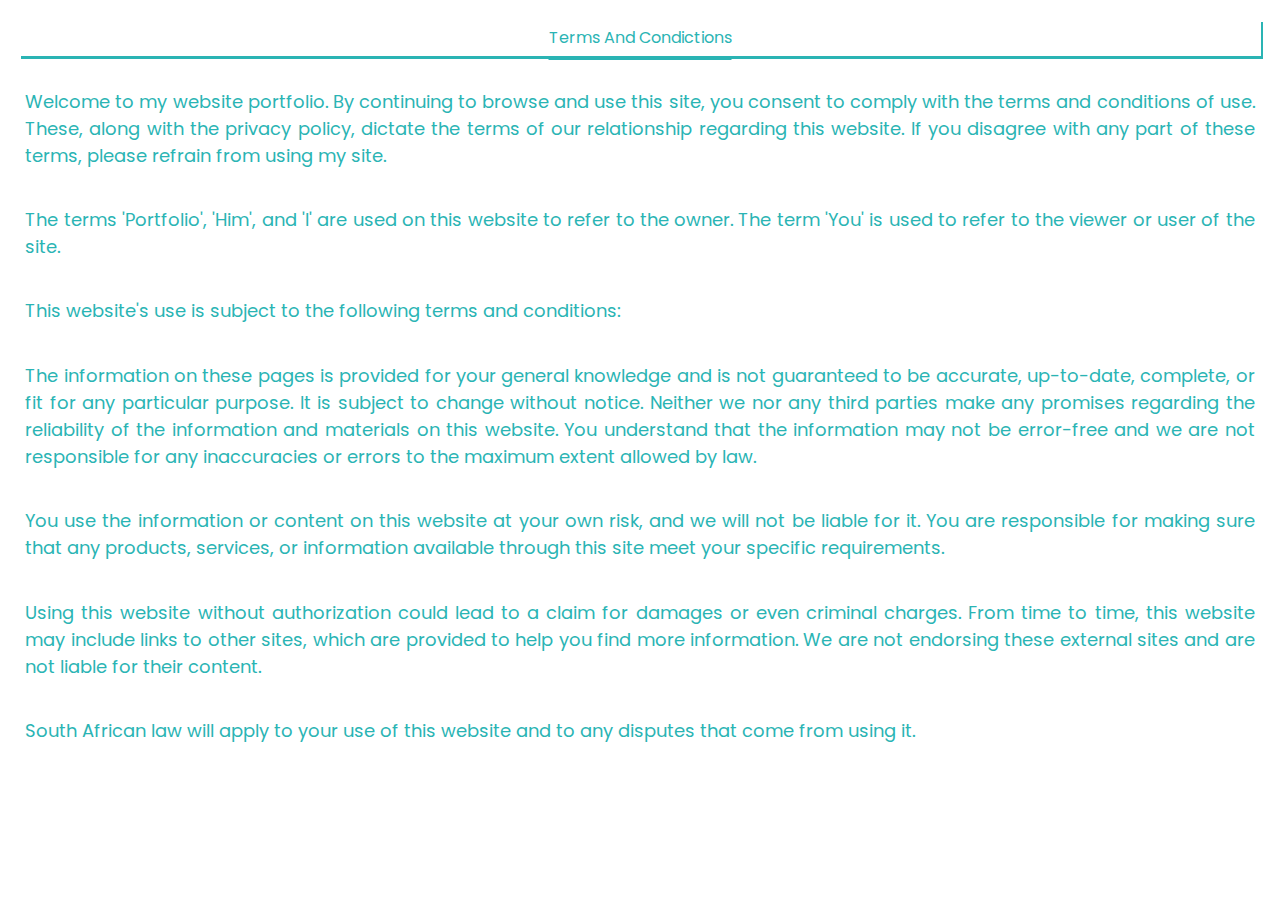
==== terms/terms-and-condictions.html @ 7cbd7bcd "Update terms-and-condictions.html" ====
<!DOCTYPE html>
<html lang="en">
  <head>
    <meta charset="UTF-8" />
    <meta http-equiv="X-UA-Compatible" content="IE=edge" />
    <meta name="viewport" content="width=device-width, initial-scale=1.0" />
    <link rel="stylesheet" href="../css/style.css" />
    <link rel="stylesheet" href="../css/mediaqueries.css" />
    <link rel="stylesheet" href="https://cdnjs.cloudflare.com/ajax/libs/font-awesome/6.1.1/css/all.min.css"
    integrity="sha512-KfkfwYDsLkIlwQp6LFnl8zNdLGxu9YAA1QvwINks4PhcElQSvqcyVLLD9aMhXd13uQjoXtEKNosOWaZqXgel0g=="
    crossorigin="anonymous" referrerpolicy="no-referrer" />
    <link rel="preconnect" href="https://fonts.googleapis.com">
    <link rel="preconnect" href="https://fonts.gstatic.com" crossorigin>
    <title>Ganeth Seetsi Terms And Conditions</title>
  <head>
<body>
<ul>
  <p>Terms And Condictions</p>
  <br>
  <li>Welcome to my website portfolio. By continuing to browse and use this site, you consent to comply with the terms and conditions of use. These, along with the privacy policy, dictate the terms of our relationship regarding this website. If you disagree with any part of these terms, please refrain from using my site.</li><br>
  <li>The terms 'Portfolio', 'Him', and 'I' are used on this website to refer to the owner. The term 'You' is used to refer to the viewer or user of the site.</li><br>
  <li>This website's use is subject to the following terms and conditions:</li><br>
  <li>The information on these pages is provided for your general knowledge and is not guaranteed to be accurate, up-to-date, complete, or fit for any particular purpose. It is subject to change without notice. Neither we nor any third parties make any promises regarding the reliability of the information and materials on this website. You understand that the information may not be error-free and we are not responsible for any inaccuracies or errors to the maximum extent allowed by law.</li><br>
  <li>You use the information or content on this website at your own risk, and we will not be liable for it. You are responsible for making sure that any products, services, or information available through this site meet your specific requirements.</li><br>
  <li>Using this website without authorization could lead to a claim for damages or even criminal charges. From time to time, this website may include links to other sites, which are provided to help you find more information. We are not endorsing these external sites and are not liable for their content.</li><br>
  <li>South African law will apply to your use of this website and to any disputes that come from using it.</li><br>
</ul>
</body>
    <style>
      *{
        margin: 0%;
        padding: 0.5%;
        list-style: none;
      }
      ul{
          text-decoration: none; 
         }
        ul li{ 
          text-align: justify;
          font-size: 18px;
        }
        p{
          text-align: center;
          text-decoration: none;
          text-decoration-line: underline;
          text-underline-offset: 1rem;
          color: var(--secondary-color); 
          box-shadow: var(--box-shadow);
        }
    </style>
</html>
---- css/style.css ----
/* GENERAL */
@import url("https://fonts.googleapis.com/css2?family=Poppins:wght@300;400;500;600&display=swap");
/* DEFAULT LIGHT MODE */
:root {
--primary-color: white;
--background-color: rgba(255, 255, 255, 0.144);
--background-color-1: none;
--primary-color-3: rgb(42, 180, 180); 
--secondary-color: rgb(42,180,180); 
--button-background: rgb(110, 110, 110);
--button-text-hover: rgb(73, 73, 73);
--button-border: rgb(42, 180, 180) 0.1rem solid;
--color: black;
--color-2: rgb(42, 180, 180);
--box-shadow: 2px 3px 0px 0px;
--transparent-color: transparent;
}
/* END DEFAULT LIGHT MODE */
/* DARK MODE */
[theme="dark"] {
  --primary-color: black;
  --background-color: rgb(33, 33, 33);
  --background-color-1: none;
  --primary-color-3: rgb(255, 255, 255);
  --secondary-color: white;
  --button-background: rgb(202, 202, 202);
  --button-text-hover: lightgrey;
  --button-border: rgb(255, 255, 255) 0.1rem solid;
  --color: rgb(42, 180, 180);
  --color-2: black;
  --box-shadow: 2px 3px 0px 0px;
  --transparent-color: transparent;
}
/* END DARK Mode */
/* BODY SECTION OR * SECTION */
*,
::before,
::after {
  margin: 0;
  padding: 0;
  list-style: none;
  box-sizing: border-box;
  text-decoration: none;
}

h3 {
  color: var(--secondary-color);
}

body {
  font-family: "Poppins", sans-serif;
  background-color: var(--background-color);
}

html {
  scroll-behavior: auto;
}

p {
  color: var(--secondary-color);
}
.list-color{
  border: 0.1px solid var(--primary-color-3); 
  height: 0px; 
  width: 7.5px;
  margin-right: auto; 
  margin-left: auto;
}
.line-style{
  border: 0.1px solid var(--primary-color-3); 
  margin-top: auto;
  height: 0px; 
  width: 12%; 
  margin-right: auto; 
  margin-left: auto; 
  margin-bottom: auto;
  text-align: center;
}

#desktop-time,
#hamburger-time{
 display: grid ;
 font-size: 1rem;
 font-weight: bolder;
/* border: 0.1px solid var(--primary-color-3);*/
 padding: 10px 20px;
 text-align: center;
 border-radius: 25px;
 transition: ease-in-out 0.1s;
 margin-top: 5px; 
} 

#desktop-time, 
#hamburger-time{
 /* background-color: var(--primary-color-3);*/
  box-shadow: none;
  color: var(--primary-color-3);
  cursor: pointer;
} 

.app{
  color: var(--color);
}
/* END BODY SECTION OR * SECTION */
/* TRANSITION */
a,
.btn {
  transition: all 300ms ease;
}
/* END TRANSITION */
/* DESKTOP NAV */
nav,
.nav-links {
  display: flex;
  align-items: center;
}

img{
  color: var(--color);
  font-style: italic;
  font-size: medium;
  font-weight: 600;
}
.nav-links, li a{
  color: var(--primary-color-3);
}
ul{
  color: var(--primary-color-3);
  text-decoration-line: none;
}
 
nav {
  justify-content:space-around;
  height: 17vh;
}

.nav-links {
  gap: 2rem;
  list-style: none;
  font-size: 1.5rem;
  color: var(--secondary-color);
}
nav li:last-child{
 width: max-content;
 display: flex;
 margin: auto;
 padding: 10px;
}

a {
  color: var(--primary-color-3);
  text-decoration: none;
  text-decoration-color:  var(--primary-color);
}

a:hover {
  text-decoration: underline;
  text-underline-offset: 1rem;
}

nav a:hover{
  text-decoration-color: var(--color);

}
.logo {
  font-size: 2rem;
  color: var(--secondary-color)
}

.logo:hover {
  cursor: default;
}
/* END DESKTOP NAV */
/* HAMBURGER MENU */
#hamburger-nav {
  display: none;
}

.hamburger-menu {
  position: relative;
  display: inline-block;
}

.hamburger-icon {
  display: flex;
  flex-direction: column;
  justify-content: space-between;
  height: 24px;
  width: 30px;
  cursor: pointer;
}

.hamburger-icon span {
  width: 100%;
  height: 2px;
  background-color: var(--secondary-color);
  transition: all 0.3 ease-in-out;
}

.menu-links {
  position: absolute;
  top: 100%;
  right: 0;
  background-color: var(--primary-color);
  width: fit-content;
  max-height: 0;
  overflow: hidden;
  transition: all 0.3 ease-in-out;
}

.menu-links a {
  display: block;
  padding: 3px;
  text-align: center;
  font-size: 1.5rem;
  color: var(--secondary-color);
  text-decoration: none;
  transition: all 0.3 ease-in-out;
}

.menu-links li {
  list-style: none;
}

.menu-links.open {
  max-height: 300px;
}

.hamburger-icon.open span:first-child {
  transform: rotate(45deg) translate(10px, 5px);
}

.hamburger-icon.open span:nth-child(2) {
  opacity: 0;
}

.hamburger-icon.open span:last-child {
  transform: rotate(-45deg) translate(10px, -5px);
}

.hamburger-icon span:first-child {
  transform: none;
}

.hamburger-icon span:first-child {
  opacity: 1;
}

.hamburger-icon span:first-child {
  transform: none;
}
/* END HAMBURGER MENU */
/* SECTIONS */
section {
  padding-top: 4vh;
  height: 96vh;
  margin: 0 10rem;
  box-sizing: border-box;
  min-height: fit-content;
}
.section-container {
  display: flex;
}
/* END SECTION */
/* PROFILE SECTION */
#profile {
  display: inline;
  justify-content: center;
  gap: 5rem;
  height: 80vh;
}

.section__pic-container {
  display: flex;
  height: 400px;
  width: 400px;
  margin: auto 0;
}

.section__text {
  align-self: center;
  text-align: center;
}

.section__text p {
  font-weight: 600;
}

.section__text__p1 {
  text-align: center;
  color: var(--secondary-color) ;
}

.section__text__p2 {
  font-size: 1.75rem;
  margin-bottom: 1rem;
  color: var(--secondary-color) ;
}

.title {
  color: var(--secondary-color) ;
  font-size: 3rem;
  text-align: center;
}

.title a {
  color: var(--secondary-color) ;
  font-size: 3rem;
  text-align: center;
}

#socials-container {
  display: flex;
  justify-content: center;
  margin-top: 1rem;
  gap: 1rem;
}

/* ICONS */
.icon {
  cursor: pointer;
  height: 2rem;
}
/* END ICONS */
/* BUTTONS */
.btn-container {
  display: flex;
  justify-content: center;
  gap: 1rem;
}

.btn {
  font-weight: 600;
  transition: all 300ms ease;
  padding: 1rem;
  width: 8rem;
  border-radius: 2rem;
}

.btn-color-1,.btn-color-2 {
  border: var(--button-border);
  color: var(--primary-color-3);
}

.btn-color-1:hover,
.btn-color-2:hover {
  cursor: pointer;
}

.btn-color-1,
.btn-color-2:hover {
  background: var(--secondary-color);
  color: var(--primary-color);
}

.btn-color-1:hover {
  background: var(--secondary-color);
  color: var(--primary-color);
}

.btn-color-2 {
  background: none;
  color: var(--primary-color-3);
  box-shadow: var(--box-shadow);
}

.btn-color-2:hover {
  border: var(--button-border);
  background: var(--secondary-color);
  box-shadow: var(--box-shadow)
}

.btn-container {
  gap: 1rem;
}
/* END BUTTON */
/* ABOUT SECTION */
#about {
  position: relative;
}
.about-section{
 margin-bottom: 2rem ;
}

.about-containers {
  gap: 1rem;
  margin-bottom: 0rem;
  margin-top: 3rem;
}

.about-details-container {
  justify-content: center;
  flex-direction: column;
}

.about-containers{
   display: flex;
} 

.about-pic {
  border-radius: 2rem;
}

.details-container {
  padding: 0.60rem;
  flex: auto;
  background: var(--primary-color);
  border-radius: 2rem;
  border: var(--button-border);
  border-color: var(--primary-color-3);
  box-shadow: var(--box-shadow) var(--primary-color-3);
  text-align: center;
}

.details-container p{
   color: var(--secondary-color);
}

.details-container .qualification{
  color: var(--button-background);
  font-style: oblique;
  font-weight: lighter;
  font-size: 14px;
  text-align: center;
}

.section-container {
  gap: 2rem;
  height: 80%;
}

.section__pic-container {
  height: 400px;
  width: 400px;
  margin:auto 0;
}

.text-container .ro{
  color: var(--primary-color-3);
  font-style: oblique;
  padding: 30px;
} 
/* END ABOUT SECTION  */
/* EXPERIENCE SECTION */
#experience {
  position: relative;
  background-color: var(--background-color-1);
  padding-top: 145px;
}

.experience-sub-title {
  color: var(--secondary-color);
  font-weight: 600;
  font-size: 1.75rem;
  margin-bottom: 2rem;
}

.experience-details-container {
  display: flex;
  justify-content: center;
  flex-direction: column;
}

.skills_section {
  width: 100%;
  height: 50vh;
  padding: 0px 13%;
  background-color: var(--transparent-color);
  display: inline;
  align-items: center;
  justify-content: center;
  flex-direction: column;
}

.skills_head {
  width: 100%;
  margin-bottom: 100px;
  display: flex;
  place-items: center;
  text-align: center;
}

.skills_head h2 {
  font-size: 30px;
  margin-bottom: -5px;
}

.skills_main {
/*width: -100%;*/
  display: grid;
  grid-template-columns: repeat(2, 1fr);
  grid-row-gap: 30px;
  grid-column-gap: 50px;
}

.skills_main .skill_bar .info {
  display: flex;
  justify-content: space-between;
  align-items: center;
  padding: 0 -10px;
}

.skill_bar .info p:nth-child(2) {
  font-weight: 500;
  color: var(--primary-color-3);
  font-size: 17px;
  font-style: oblique;
}

.skill_bar .bar {
  width: 100%;
  height: 10px;
  background-color: var(--button-background);
  border-radius: 25px;
  margin-top: 5px;
  position: relative;
  
}

.skill_bar .bar span {
  width: 100%;
  height: 100%;
  position: absolute;
  background-color: var(--primary-color-3);
  border-radius: 25px;
}

.skill_bar .bar .html {
  width: 90%;
  animation: html 2s;
}

@keyframes html {
  0% {
      width: 0%;
  }
  100% {
      width: 90%;
  }
}

.skill_bar .bar .css {
  width: 85%;
  animation: css 2s;
}

@keyframes css {
  0% {
      width: 0%;
  }
  100% {
      width: 85%;
  }
}

.skill_bar .bar .js {
  width: 25%;
  animation: css 2s;
}

@keyframes js {
  0% {
      width: 0%;
  }
  100% {
      width: 25%;
  }
}

.skill_bar .bar .mongo {
  width: 55%;
  animation: mongo 2s;
}

@keyframes mongo {
  0% {
      width: 0%;
  }
  100% {
      width: 55%;
  }
}

.skill_bar .bar .java{
  width:65%;
  animation: java 2s;
}

@keyframes java{
   0%{
      width:0%;
   }
   100%{
      width:65%;
   }
}
.skill_bar .bar .flutter{
  width:70%;
  animation: flutter 2s;
}

@keyframes flutter{
   0%{
      width:0%;
   }
   100%{
      width:70%;
   }
}
.skill_bar .bar .firebase{
  width:35%;
  animation: firebase 2s;
}

@keyframes firebase{
   0%{
      width: 0%;
   }
   100%{
      width: 35%;
   }
}
.skill_bar .bar .dart{
  width: 45%;
  animation: dart 2s;
}

@keyframes dart{
   0%{
      width:0%;
   }
   100%{
      width: 45%;
   }
}
.skill_bar .bar .sql{
  width: 80%;
  animation: sql 2s;
}

@keyframes sql{
   0%{
      width:0%;
   }
   100%{
      width: 80%;
   }
}
.skill_bar .bar .c-sharp{
  width: 70%;
  animation: c-sharp 2s;
}

@keyframes c-sharp{
   0%{
      width:0%;
   }
   100%{
      width: 70%;
   }
}
.skill_bar .bar .asp-net{
  width: 65%;
  animation: asp-net 2s;
}

@keyframes asp-net{
   0%{
      width:0%;
   }
   100%{
      width: 65%;
   }
}
/* END EXPIRIENCE SECTION*/
/* PROJECTS SECTION */
#projects {
  position: relative;
  padding: 60px;
  bottom:  40px;
}
.experience-containers{
  display: flex;
} 
.color-container {
  border-color: var(--primary-color-3);
  background: var(--primary-color);
  box-shadow: 2px 3px 0px 0px var(--primary-color-3);
  transition: transform 0.2s linear;
}

.project-img {
  border-radius: 2rem;
  width: 20%;
  height: 3%;
  cursor: text;
}

.project-title {
  margin: 1rem;
  color: var(--secondary-color);
}

.project-btn {
  color: var(--secondary-color);
  border-color: var(--container-border);
  box-shadow: var(--box-shadow) var(--primary-color-3);
}
/* END PROJECT SECTION */
/* TESTIMONIAL SECTION */
#testimonial {
  display: flex;
  height: 80vh;
  justify-content: center;
  align-items: center;
  flex-direction: column;
  margin-bottom: 120px;
}

.main-div {
  margin-top: 2rem;
  width: 19rem;
  padding: 1rem;
  border-radius: 2rem;
  border: var(--button-border);
  border-color: var(--primary-color-3);
  box-shadow: var(--box-shadow) var(--primary-color-3);
  background-color: var(--primary-color);
}

.img-container {
  width: 30px;
  height: 30px;
  position: relative;
  margin: auto;
  margin-bottom: .7rem;
}
.img-container img {
  width: 100%;
  height: 100%;
  position: absolute;
  top: 0;
  left: 0;
  border-radius: 50%;
}

.main-content {
  display: flex;
  justify-content: center;
  align-items: center;
  flex-direction: column;
}

.author, .job {
  font-weight: bold;
  color: var(--color);
}

.author, .job, .text {
  margin-bottom: 0.5rem;
}

.text {
  text-align: center;
}

.btnContainer {
  color: var(--primary-color-3);
  font-size: 1.5rem;
  justify-content: space-around;

}

.randomBtn {
  margin-top: 1rem;
  font-size: 1rem;
  text-align: center;
  background-color: var(--primary-color);
  color: var(--primary-color-3);
  border-radius: 2rem;
  padding: 0.5rem 0.5rem;
  border: 1px solid var(--primary-color-3);
  box-shadow: var(--primary-color);
  cursor: pointer;
}

.fa-solid {
  cursor: pointer;
}
/* END TESTIMONIAL SECTION */
/* CONTACT SECTION */
#contact {
  display: flex;
  justify-content: center;
  flex-direction: column;
  padding: 3vh;
  height: 70vh;
 /* padding-top: 30px;*/
 } 

.contact-info-upper-container {
  display: flex;
  justify-content: center;
  border-radius: 2rem;
  border: var(--button-border);
  border-color: var(--primary-color-3);
  background: var(--primary-color);
  box-shadow: var(--box-shadow) var(--primary-color-3);
  margin: 2rem auto;
  padding: 0.5rem;
}

.contact-info-container {
  display: flex;
  align-items: center;
  justify-content: center;
  gap: 0.5rem;
  margin: 1rem;
}

.contact-info-container p {
  font-size: larger;
}
.contact-info-container p a{
 color: var(--secondary-color);
}

.contact-icon {
  cursor: default;
}

.email-icon {
  height: 2.5rem;
} 
/* END CONTACT SECTION */
/* FOOTER SECTION */
.container {
  max-width: 600px;
  margin: 0 auto;
  padding: 20px;
  margin-top: 7.5vh; 
}
.form-group {
  margin-bottom: 20px;
  color: var(--primary-color-3);
}
label {
  display: block;
  font-weight: bold;
  margin-bottom: 5px;
}
input[type='text'],
input[type='email'],
textarea {
  width: 100%;
  padding: 10px;
  border-radius: 5px;
  border: 1px solid var(--primary-color-3);
  box-sizing: border-box;
  outline: none;
}
input, textarea{
  color: var(--color-2);
  font-size: 15px;
  font-weight: 300;
  font-style: oblique;
}
input[type='text']:focus,
input[type='email']:focus,
textarea:focus {
  border: 1px solid var(--primary-color-3);
  outline: none;
}

textarea {
  height: 150px;
}
input[type='submit'], 
input[type= 'reset'] {
  background-color: var(--primary-color-3);
  color: var(--primary-color);
  padding: 10px 10px;
  border: none;
  border-radius: 5px;
  cursor: pointer;
  font-size: 18px;
  font-weight: bold;
  text-align: center;
  font-style: inherit;
}
input[type='reset'] {
  background-color: var(--button-text-hover);
  color: var(--primary-color);
  padding: 10px 10px;
  border: none;
  border-radius: 5px;
  cursor: pointer;
  font-size: 18px;
  font-weight: bold;
  text-align: center;
  font-style: inherit;
}

#year{
  text-decoration: none;
  font-style: none;
  font-size: medium;
  color: var(--box-shadow);
}
footer {
  height: 26vh;
  margin: 0 1rem;
}

footer p {
  text-align: center;
  color: var(--secondary-color);
}
/* END FOOTER SECTION */
---- css/mediaqueries.css ----
@media screen and (max-width: 1400px) {
  #profile {
    height: 34vh;
    margin-bottom: 8rem;
  }
  .about-containers {
    flex-wrap: wrap;
  }
  #contact,
  #projects {
    height: fit-content;
  }
}

@media screen and (max-width: 1200px) {
  #desktop-nav {
    display: none;
  }
  #hamburger-nav {
    display: flex;
  }
  #experience,
  .experience-details-container {
    margin-top: 2rem;
  }
  #profile,
  .section-container {
    display: block;
  }
  section,
  .section-container {
    height: fit-content;
  }
  section {
    margin: 0 5%;
  }
  .section__pic-container {
    width: 275px;
    height: 275px;
    margin: 0 auto 2rem;
  }
  .about-containers {
    margin-top: 0;
  }
}

@media screen and (max-width: 600px) {
  #contact,
  footer {
    height: 40vh;
  }
  #profile {
    height: 40vh;
    margin-bottom: 0;
  }
  footer nav {
    height: fit-content;
    margin-bottom: 2rem;
  }
  .about-containers,
  .contact-info-upper-container,
  .btn-container {
    flex-wrap: wrap;
  }
  .contact-info-container {
    margin: 0;
  }
  .contact-info-container p,
  .nav-links li a {
    font-size: 1rem;
    color: var("class="title"");
  }
  
  .experience-sub-title {
    font-size: 1.25rem;
  }
  .logo {
    font-size: 1.5rem;
  }
  .nav-links {
    flex-direction: column;
    gap: 0.5rem;
    text-align: center;
  }
  .section__pic-container {
    width: auto;
    height: 46vw;
    justify-content: center;
  }
  .section__text__p2 {
    font-size: 1.25rem;
  }
  .title {
    font-size: 2rem;
  }
  .text-container {
    text-align: justify;
  }
}
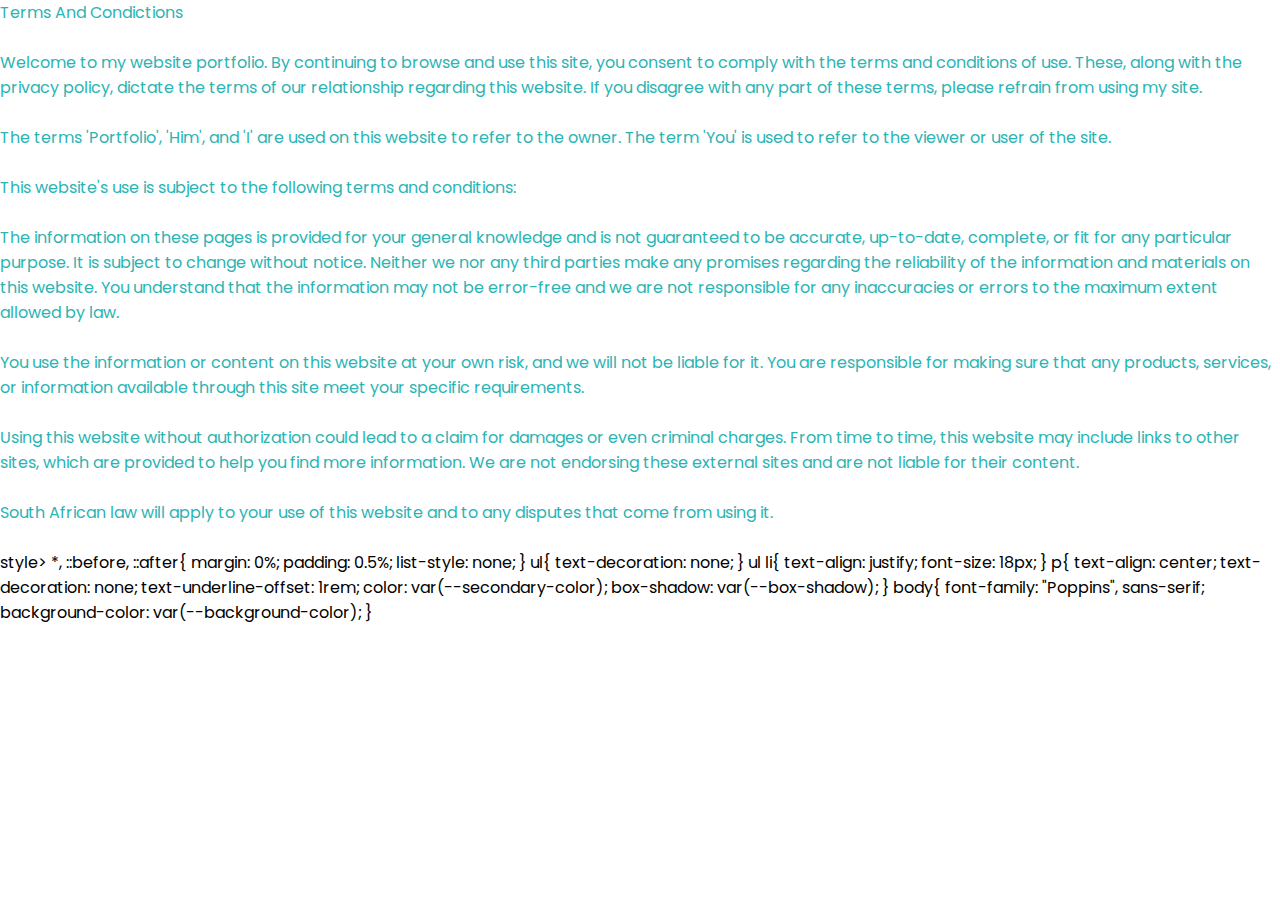
==== commit 08fec599: "Update terms-and-condictions.html" ====
--- a/terms/terms-and-condictions.html
+++ b/terms/terms-and-condictions.html
@@ -26,8 +26,10 @@
   <li>South African law will apply to your use of this website and to any disputes that come from using it.</li><br>
 </ul>
 </body>
-    <style>
-      *{
+  style>
+      *,
+     ::before,
+     ::after{
         margin: 0%;
         padding: 0.5%;
         list-style: none;
@@ -42,11 +44,14 @@
         p{
           text-align: center;
           text-decoration: none;
-          text-decoration-line: underline;
           text-underline-offset: 1rem;
           color: var(--secondary-color); 
           box-shadow: var(--box-shadow);
         }
+      body{
+        font-family: "Poppins", sans-serif;
+        background-color: var(--background-color);
+      } 
     </style>
 </html>
 
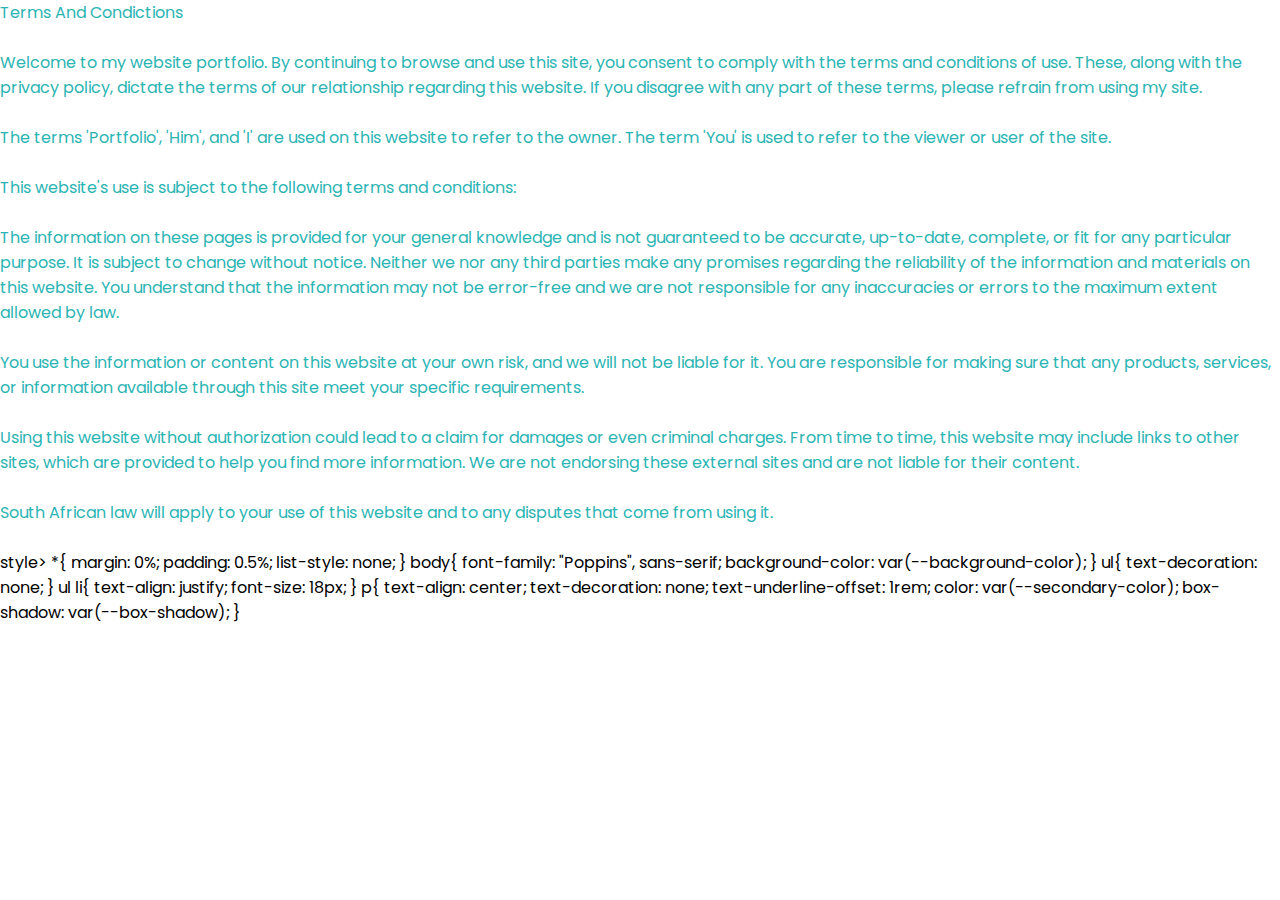
==== commit dcc4f535: "Update terms-and-condictions.html" ====
--- a/terms/terms-and-condictions.html
+++ b/terms/terms-and-condictions.html
@@ -27,13 +27,15 @@
 </ul>
 </body>
   style>
-      *,
-     ::before,
-     ::after{
+      *{
         margin: 0%;
         padding: 0.5%;
         list-style: none;
-      }
+     } 
+      body{
+        font-family: "Poppins", sans-serif;
+        background-color: var(--background-color);
+      }  
       ul{
           text-decoration: none; 
          }
@@ -48,10 +50,7 @@
           color: var(--secondary-color); 
           box-shadow: var(--box-shadow);
         }
-      body{
-        font-family: "Poppins", sans-serif;
-        background-color: var(--background-color);
-      } 
+      
     </style>
 </html>
 
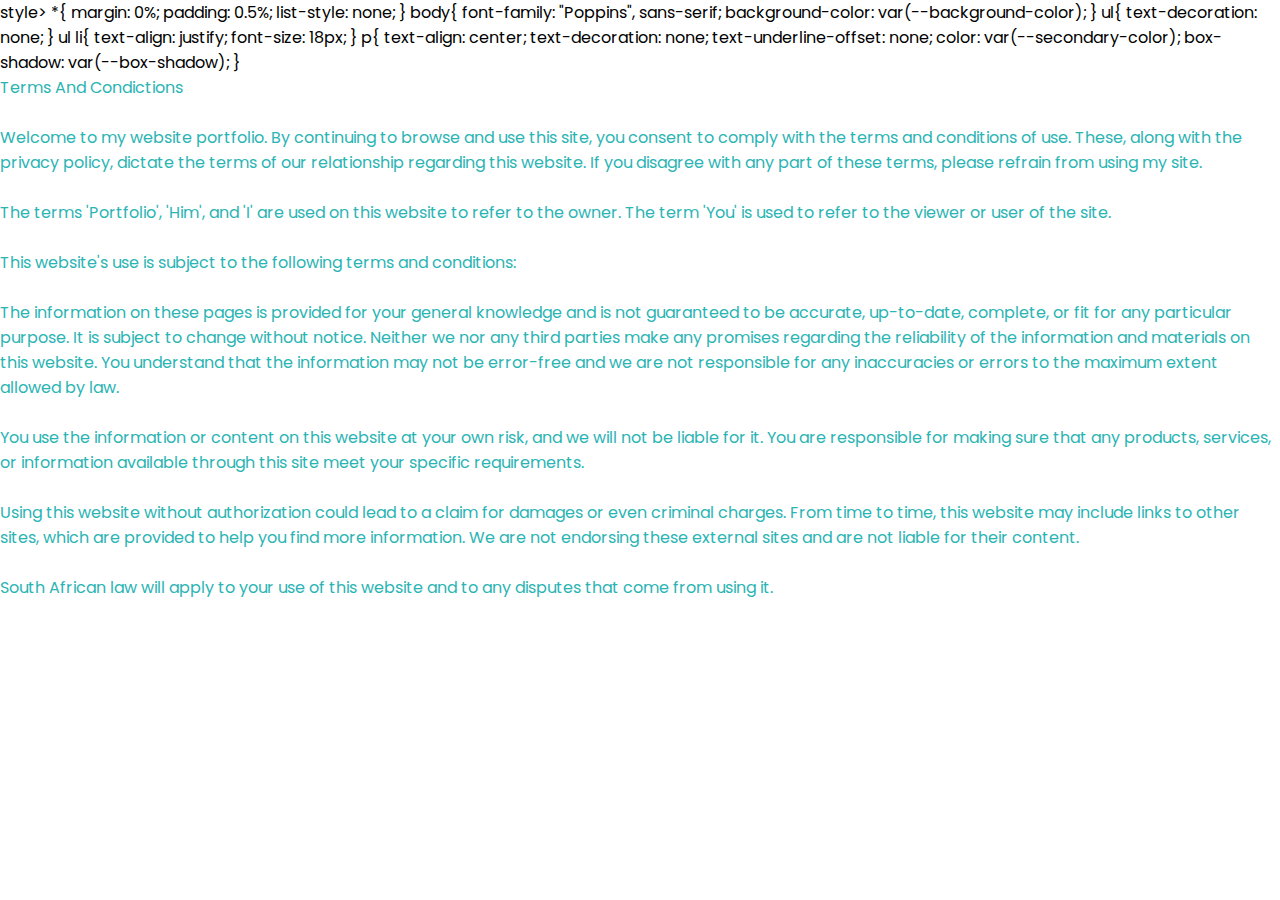
==== commit 7e52341c: "Update terms-and-condictions.html" ====
--- a/terms/terms-and-condictions.html
+++ b/terms/terms-and-condictions.html
@@ -13,20 +13,7 @@
     <link rel="preconnect" href="https://fonts.gstatic.com" crossorigin>
     <title>Ganeth Seetsi Terms And Conditions</title>
   <head>
-<body>
-<ul>
-  <p>Terms And Condictions</p>
-  <br>
-  <li>Welcome to my website portfolio. By continuing to browse and use this site, you consent to comply with the terms and conditions of use. These, along with the privacy policy, dictate the terms of our relationship regarding this website. If you disagree with any part of these terms, please refrain from using my site.</li><br>
-  <li>The terms 'Portfolio', 'Him', and 'I' are used on this website to refer to the owner. The term 'You' is used to refer to the viewer or user of the site.</li><br>
-  <li>This website's use is subject to the following terms and conditions:</li><br>
-  <li>The information on these pages is provided for your general knowledge and is not guaranteed to be accurate, up-to-date, complete, or fit for any particular purpose. It is subject to change without notice. Neither we nor any third parties make any promises regarding the reliability of the information and materials on this website. You understand that the information may not be error-free and we are not responsible for any inaccuracies or errors to the maximum extent allowed by law.</li><br>
-  <li>You use the information or content on this website at your own risk, and we will not be liable for it. You are responsible for making sure that any products, services, or information available through this site meet your specific requirements.</li><br>
-  <li>Using this website without authorization could lead to a claim for damages or even criminal charges. From time to time, this website may include links to other sites, which are provided to help you find more information. We are not endorsing these external sites and are not liable for their content.</li><br>
-  <li>South African law will apply to your use of this website and to any disputes that come from using it.</li><br>
-</ul>
-</body>
-  style>
+    style>
       *{
         margin: 0%;
         padding: 0.5%;
@@ -46,12 +33,25 @@
         p{
           text-align: center;
           text-decoration: none;
-          text-underline-offset: 1rem;
+          text-underline-offset: none;
           color: var(--secondary-color); 
           box-shadow: var(--box-shadow);
         }
       
-    </style>
+  </style>
+<body>
+<ul>
+  <p>Terms And Condictions</p>
+  <br>
+  <li>Welcome to my website portfolio. By continuing to browse and use this site, you consent to comply with the terms and conditions of use. These, along with the privacy policy, dictate the terms of our relationship regarding this website. If you disagree with any part of these terms, please refrain from using my site.</li><br>
+  <li>The terms 'Portfolio', 'Him', and 'I' are used on this website to refer to the owner. The term 'You' is used to refer to the viewer or user of the site.</li><br>
+  <li>This website's use is subject to the following terms and conditions:</li><br>
+  <li>The information on these pages is provided for your general knowledge and is not guaranteed to be accurate, up-to-date, complete, or fit for any particular purpose. It is subject to change without notice. Neither we nor any third parties make any promises regarding the reliability of the information and materials on this website. You understand that the information may not be error-free and we are not responsible for any inaccuracies or errors to the maximum extent allowed by law.</li><br>
+  <li>You use the information or content on this website at your own risk, and we will not be liable for it. You are responsible for making sure that any products, services, or information available through this site meet your specific requirements.</li><br>
+  <li>Using this website without authorization could lead to a claim for damages or even criminal charges. From time to time, this website may include links to other sites, which are provided to help you find more information. We are not endorsing these external sites and are not liable for their content.</li><br>
+  <li>South African law will apply to your use of this website and to any disputes that come from using it.</li><br>
+</ul>
+</body>
 </html>
 
 
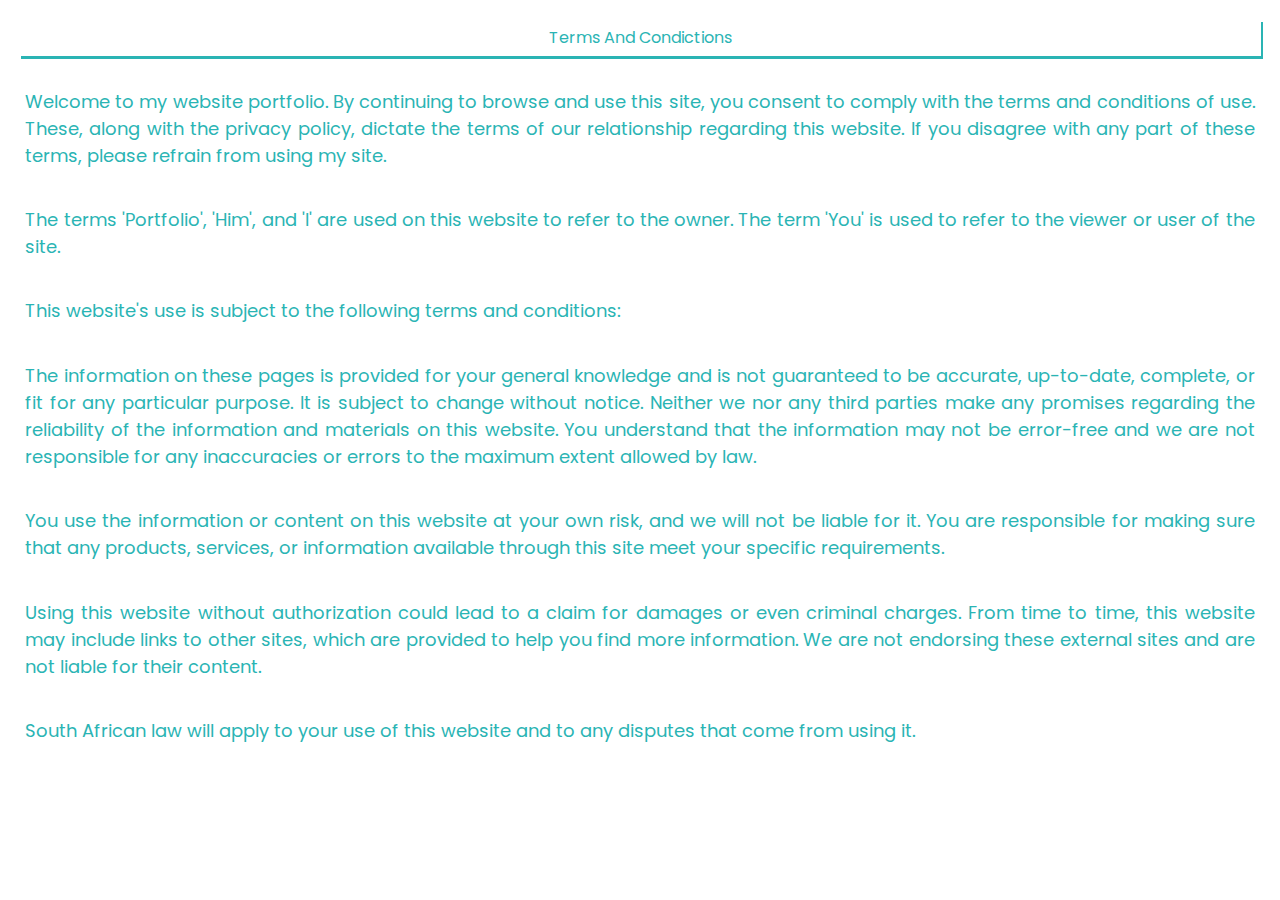
==== commit 7487f77e: "Update terms-and-condictions.html" ====
--- a/terms/terms-and-condictions.html
+++ b/terms/terms-and-condictions.html
@@ -13,7 +13,7 @@
     <link rel="preconnect" href="https://fonts.gstatic.com" crossorigin>
     <title>Ganeth Seetsi Terms And Conditions</title>
   <head>
-    style>
+    <style>
       *{
         margin: 0%;
         padding: 0.5%;
